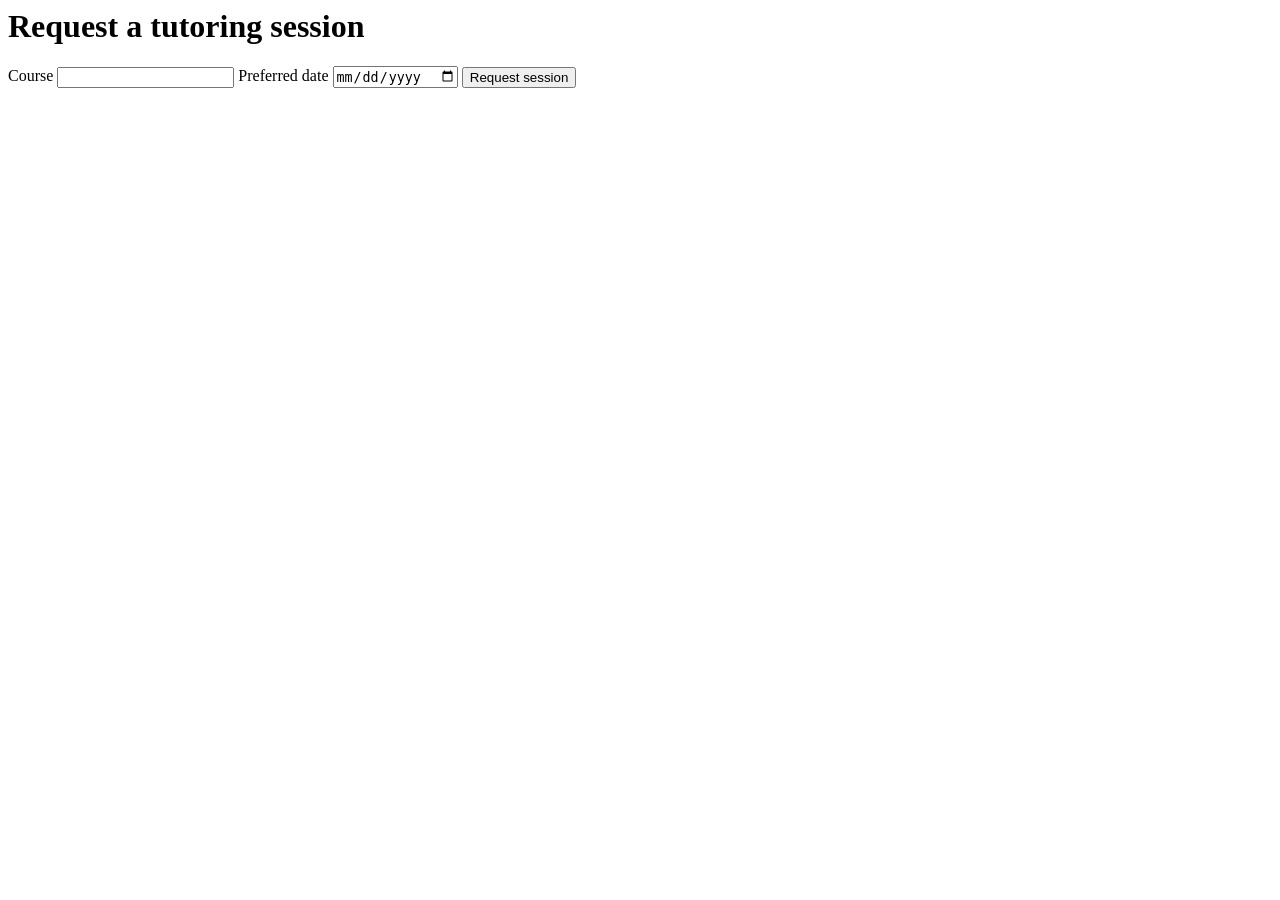
==== lab1/request-form.html @ bdd3757f "Add files via upload" ====
<html>

<head>
    <meta name="viewport" content="width=device-width, initial-scale=1">
    
</head>

<body>
    <main class="container py-5">
        <h1>Request a tutoring session</h1>
            
        <form class="request-form" action="process-request.php" method="post">        
			<label for="course">Course</label>
			<input id="course" name="course" required>
          
			<label for="date">Preferred date</label>
			<input id="date" name="date" type="date" required>
    
			<button type="submit">Request session</button>
        </form>
    </main>
</body>

</html>
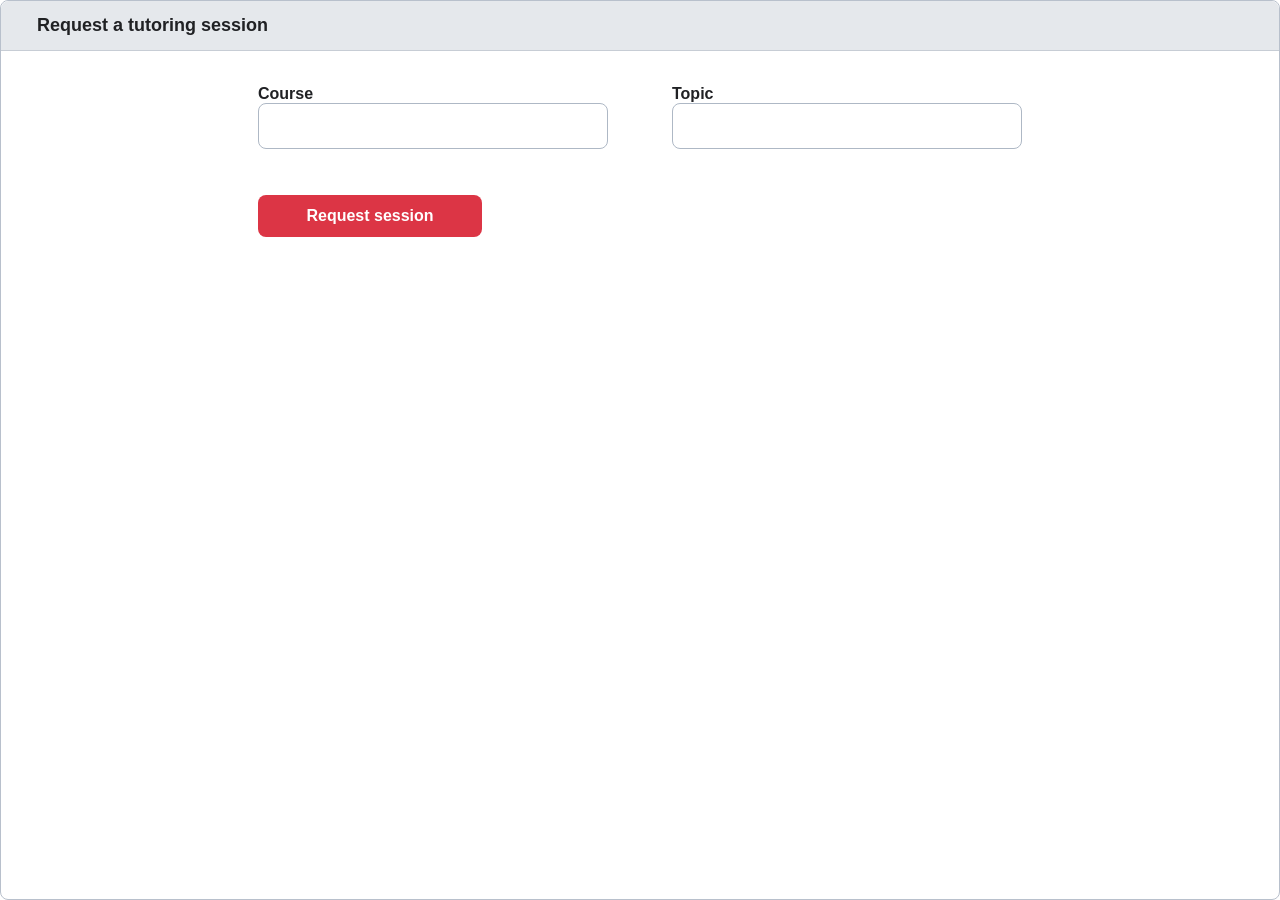
==== commit bd8c2aa4: "lab1" ====
--- a/lab1/request-form.html
+++ b/lab1/request-form.html
@@ -1,24 +1,28 @@
 <html>
 
 <head>
-    <meta name="viewport" content="width=device-width, initial-scale=1">
-    
+	<meta name="viewport" content="width=device-width, initial-scale=1">
+	<link rel="stylesheet" href="css/styles.css">
 </head>
 
 <body>
-    <main class="container py-5">
-        <h1>Request a tutoring session</h1>
-            
-        <form class="request-form" action="process-request.php" method="post">        
+    <main class="container py-5"> 
+		<h1>Request a tutoring session</h1>
+
+		<form class="request-form" action="process-request.php" method="post">
+		<div>
 			<label for="course">Course</label>
-			<input id="course" name="course" required>
-          
-			<label for="date">Preferred date</label>
-			<input id="date" name="date" type="date" required>
-    
-			<button type="submit">Request session</button>
-        </form>
-    </main>
+			<input id="course" name="course" class="form-control" required>
+		</div>
+		
+		<div>
+			<label for="topic">Topic</label>
+			<input id="topic" name="topic" class="form-control" required>	
+		</div>
+		
+		<button class="btn btn-danger" type="submit">Request session</button>
+		</form>
+	</main>
 </body>
 
 </html>
--- a/lab1/css/styles.css
+++ b/lab1/css/styles.css
@@ -0,0 +1,260 @@
+/* Peer Tutoring Hub
+   Shared stylesheet for tutoring.html, request-form.html, and tutors.html
+*/
+
+* {
+    box-sizing: border-box;
+}
+
+body {
+    margin: 0;
+    font-family: Arial, Helvetica, sans-serif;
+    color: #202124;
+    background-color: #ffffff;
+    border: 1px solid #b8c0cc;
+    border-radius: 8px;
+    min-height: 100vh;
+}
+
+.home-links {
+    display: flex;
+    flex-direction: column;
+    gap: 12px;
+    margin: 20px 36px;
+}
+
+.home-links a {
+    display: inline-block;
+    width: fit-content;
+}
+
+.welcome-page {
+    min-height: 100vh;
+    display: flex;
+    align-items: center;
+    justify-content: center;
+    background: linear-gradient(135deg, #f8fbff 0%, #eaf3ff 100%);
+    border: none;
+    border-radius: 0;
+}
+
+.welcome-card {
+    background: #fff;
+    border-radius: 20px;
+    box-shadow: 0 20px 40px rgba(15, 23, 42, 0.08);
+    padding: 3rem;
+}
+
+.badge {
+    display: inline-block;
+    padding: 0.5rem 1rem;
+    border-radius: 999px;
+    background-color: #ffe4e6;
+    color: #b42318;
+    font-weight: 700;
+    letter-spacing: 0.08rem;
+    margin-bottom: 1rem;
+}
+
+.welcome-card h1 {
+    font-size: clamp(2.5rem, 5vw, 4rem);
+    font-weight: 800;
+    color: #1f2937;
+    margin-bottom: 1rem;
+}
+
+.text-accent {
+    color: #dc3545;
+}
+
+.btn-danger {
+    background-color: #dc3545;
+    border-color: #dc3545;
+}
+
+.btn-danger:hover {
+    background-color: #bb2d3b;
+    border-color: #b02a37;
+}
+
+.btn-outline-secondary {
+    border-width: 2px;
+}
+
+/* Page heading / top bar */
+h1 {
+    margin: 0;
+    padding: 14px 36px;
+    font-size: 18px;
+    font-weight: 700;
+    background-color: #e5e8ec;
+    border-bottom: 1px solid #c7cdd5;
+    border-radius: 8px 8px 0 0;
+}
+
+/* Request form */
+form {
+    max-width: 820px;
+    margin: 0 auto;
+    padding: 34px 28px 24px;
+    display: grid;
+    grid-template-columns: 1fr 1fr;
+    column-gap: 64px;
+    row-gap: 10px;
+}
+
+form br {
+    display: none;
+}
+
+form label {
+    font-size: 16px;
+    font-weight: 700;
+    margin-top: 10px;
+}
+
+label[for="course"] {
+    grid-column: 1;
+    grid-row: 1;
+}
+
+#course {
+    grid-column: 1;
+    grid-row: 2;
+}
+
+label[for="date"] {
+    grid-column: 2;
+    grid-row: 1;
+}
+
+#date {
+    grid-column: 2;
+    grid-row: 2;
+}
+
+select,
+input,
+textarea {
+    width: 100%;
+    min-height: 46px;
+    padding: 10px 14px;
+    font: inherit;
+    color: #374151;
+    background-color: #ffffff;
+    border: 1px solid #aeb8c5;
+    border-radius: 8px;
+}
+
+select:focus,
+input:focus,
+textarea:focus {
+    outline: 2px solid #7aa7d9;
+    outline-offset: 2px;
+}
+
+button {
+    grid-column: 1;
+    grid-row: 3;
+    width: 224px;
+    margin-top: 26px;
+    padding: 12px 20px;
+    font-size: 16px;
+    font-weight: 700;
+    color: #ffffff;
+    background-color: #d60000;
+    border: 0;
+    border-radius: 8px;
+    cursor: pointer;
+}
+
+button:hover {
+    background-color: #b90000;
+}
+
+button:focus-visible {
+    outline: 3px solid #111827;
+    outline-offset: 3px;
+}
+
+/* Tutor table */
+table {
+    width: calc(100% - 80px);
+    max-width: 820px;
+    margin: 40px auto;
+    border-collapse: collapse;
+    background-color: #ffffff;
+}
+
+caption {
+    margin-bottom: 18px;
+    text-align: left;
+    font-size: 26px;
+    font-weight: 700;
+}
+
+th,
+td {
+    padding: 14px 16px;
+    text-align: left;
+    border-bottom: 1px solid #d6dbe2;
+}
+
+th {
+    background-color: #eef1f4;
+    font-weight: 700;
+}
+
+/* Responsive layout */
+@media (max-width: 700px) {
+    h1 {
+        padding: 14px 20px;
+    }
+
+    form {
+        grid-template-columns: 1fr;
+        padding: 28px 20px;
+        column-gap: 0;
+    }
+
+    label[for="course"],
+    #course,
+    label[for="date"],
+    #date,
+    button {
+        grid-column: 1;
+    }
+
+    label[for="course"] {
+        grid-row: 1;
+    }
+
+    #course {
+        grid-row: 2;
+    }
+
+    label[for="date"] {
+        grid-row: 3;
+        margin-top: 18px;
+    }
+
+    #date {
+        grid-row: 4;
+    }
+
+    button {
+        grid-row: 5;
+        width: 100%;
+    }
+
+    table {
+        width: calc(100% - 40px);
+    }
+
+    .request-form {
+        max-width: 42rem;
+        padding: 2rem;
+        background-color: fffff;
+    }
+
+}
